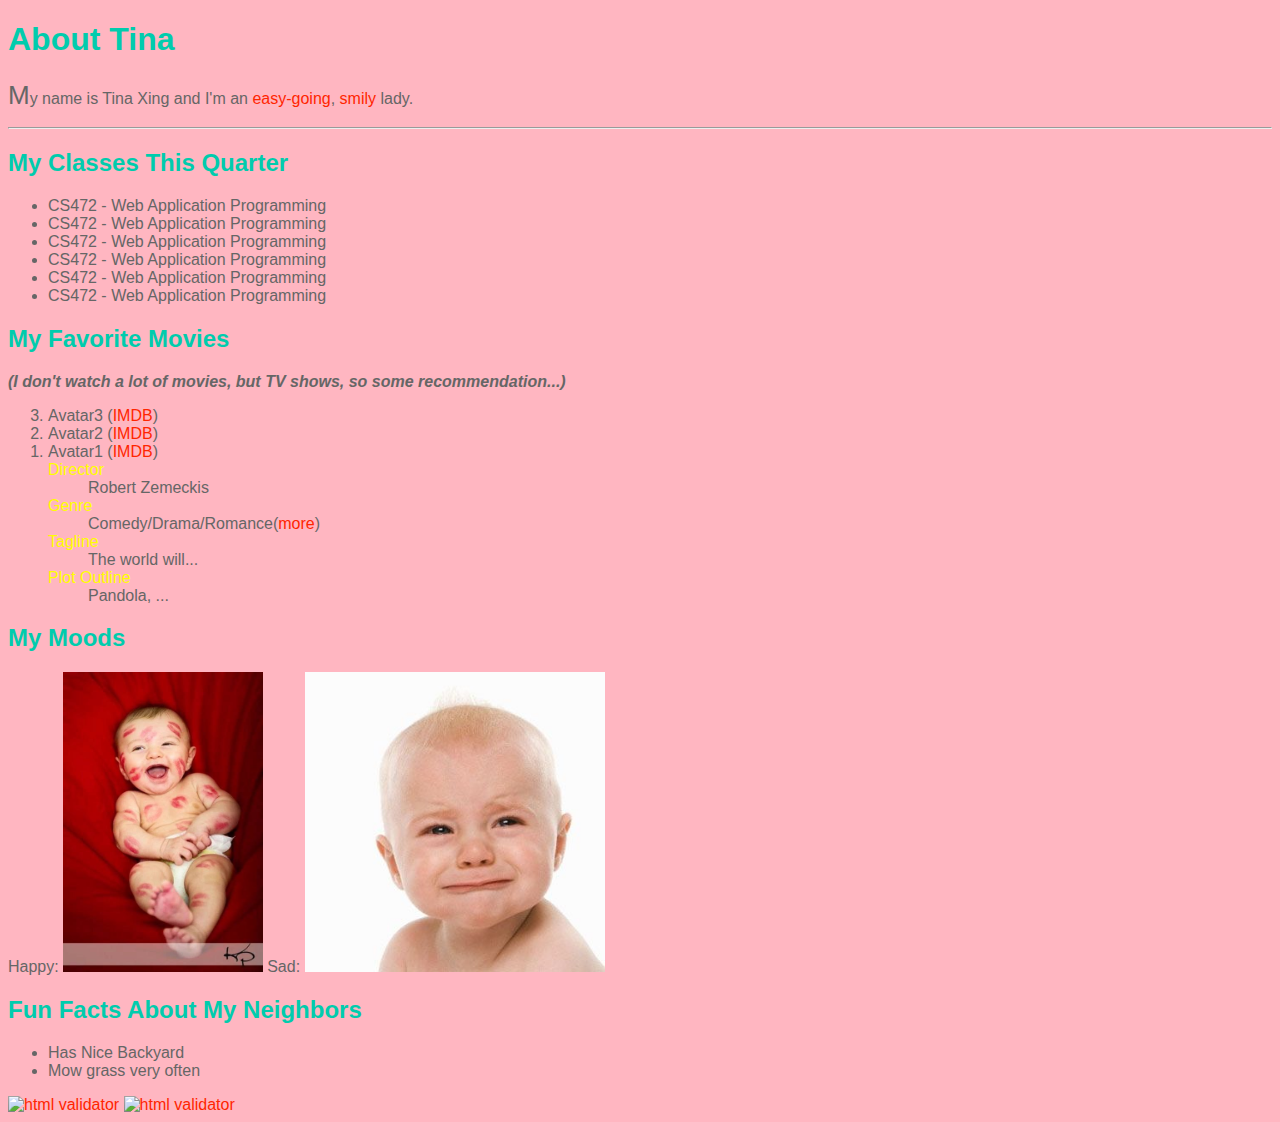
==== aboutme.html @ f574faa9 "Add files via upload" ====
<!DOCTYPE html>
<html lang="en">
    <head>
        <meta charset="utf-8"/>
        <meta name="description" content="This is Home page of Tina's WAP Labs'"/>
        <meta name="keywords" content="MUM, WAP, Tina"/>
        <title>
            About Me - Tina
        </title>
        <link href="styleme.css" type="text/css" rel="stylesheet" />
    </head> 

    <body>
        <header>
            <h1>About Tina</h1>
            <p>My name is Tina Xing and I'm an <span class="desc_adjective">easy-going</span>, <span class="desc_adjective">smily</span> lady.</p>
        </header>
        
        <hr>
       
        <section class="course">
            <h2>My Classes This Quarter</h2>
            <ul>
                <li>CS472 - Web Application Programming</li>
                <li>CS472 - Web Application Programming</li>
                <li>CS472 - Web Application Programming</li>
                <li>CS472 - Web Application Programming</li>
                <li>CS472 - Web Application Programming</li>
                <li>CS472 - Web Application Programming</li>
            </ul>
        </section>

        <section class="movie">
            <h2>My Favorite Movies</h2>
            <p class="desc">(I don't watch a lot of movies, but TV shows, so some recommendation...)</p>
            <ol reversed>                           
                <li>Avatar3 (<a id="testa" href="#">IMDB</a>)
                        <ul id="testdiv">
                            <li>test hover div.....</li>
                        </ul>
                
                </li>
                <li>Avatar2 (<a href="">IMDB</a>)</li>
                <li>Avatar1 (<a href="">IMDB</a>)
                    <dl>
                        <dt>Director</dt><dd>Robert Zemeckis</dd>
                        <dt>Genre</dt><dd>Comedy/Drama/Romance(<a href="#">more</a>)</dd>
                        <dt>Tagline</dt><dd>The world will...</dd>
                        <dt>Plot Outline</dt><dd>Pandola, ...</dd>
                    </dl>
                </li>                
            </ol>
        </section>

        <section class="mood">
            <h2>My Moods</h2>
            Happy:
            <img src="happy3.jpg" alt="Happy" />
            Sad:
            <img src="sad.jpg" alt="Sad"/>
        </section>

         <section>
            <h2>Fun Facts About My Neighbors</h2>
            <ul>
                <li>Has Nice Backyard</li>
                <li>Mow grass very often</li>
            </ul>
        </section>


        <footer>
            <a href="http://validator.w3.org/check/referer">
                <img src="http://mumstudents.org/cs472/2014-09/images/w3c-html.png" alt="html validator"/>
            </a>
           <a href="http://jigsaw.w3.org/css-validator/check/referer">
                <img src="http://mumstudents.org/cs472/2013-09/images/w3c-css.png" alt="html validator"/>
            </a>
        </footer>

    </body>
</html>
---- styleme.css ----
body{
    background-color: #ffb6c1;
    color: #666666;
    font-family: 'Franklin Gothic Medium', 'Arial Narrow', Arial, 'Times New Roman', Times, serif;
}

h1, h2{
    color: #00ccad;
}

header p:first-of-type::first-letter {
	font-size: 26px;
}

span.desc_adjective{
    color: #ff2500;
}

section.movie p.desc {
    font-style: italic;
    font-weight: bold;
}

dt {
    color: yellow;
}

a{
    color: #ff2500;
    text-decoration: none;
}

a:hover{
    color: 	#1E90FF;
    text-decoration: underline;
}

.mood > img {
    height: 300px;
}

#testdiv {
    display: none;
}

a#testa:hover + #testdiv{
    display: block;
}
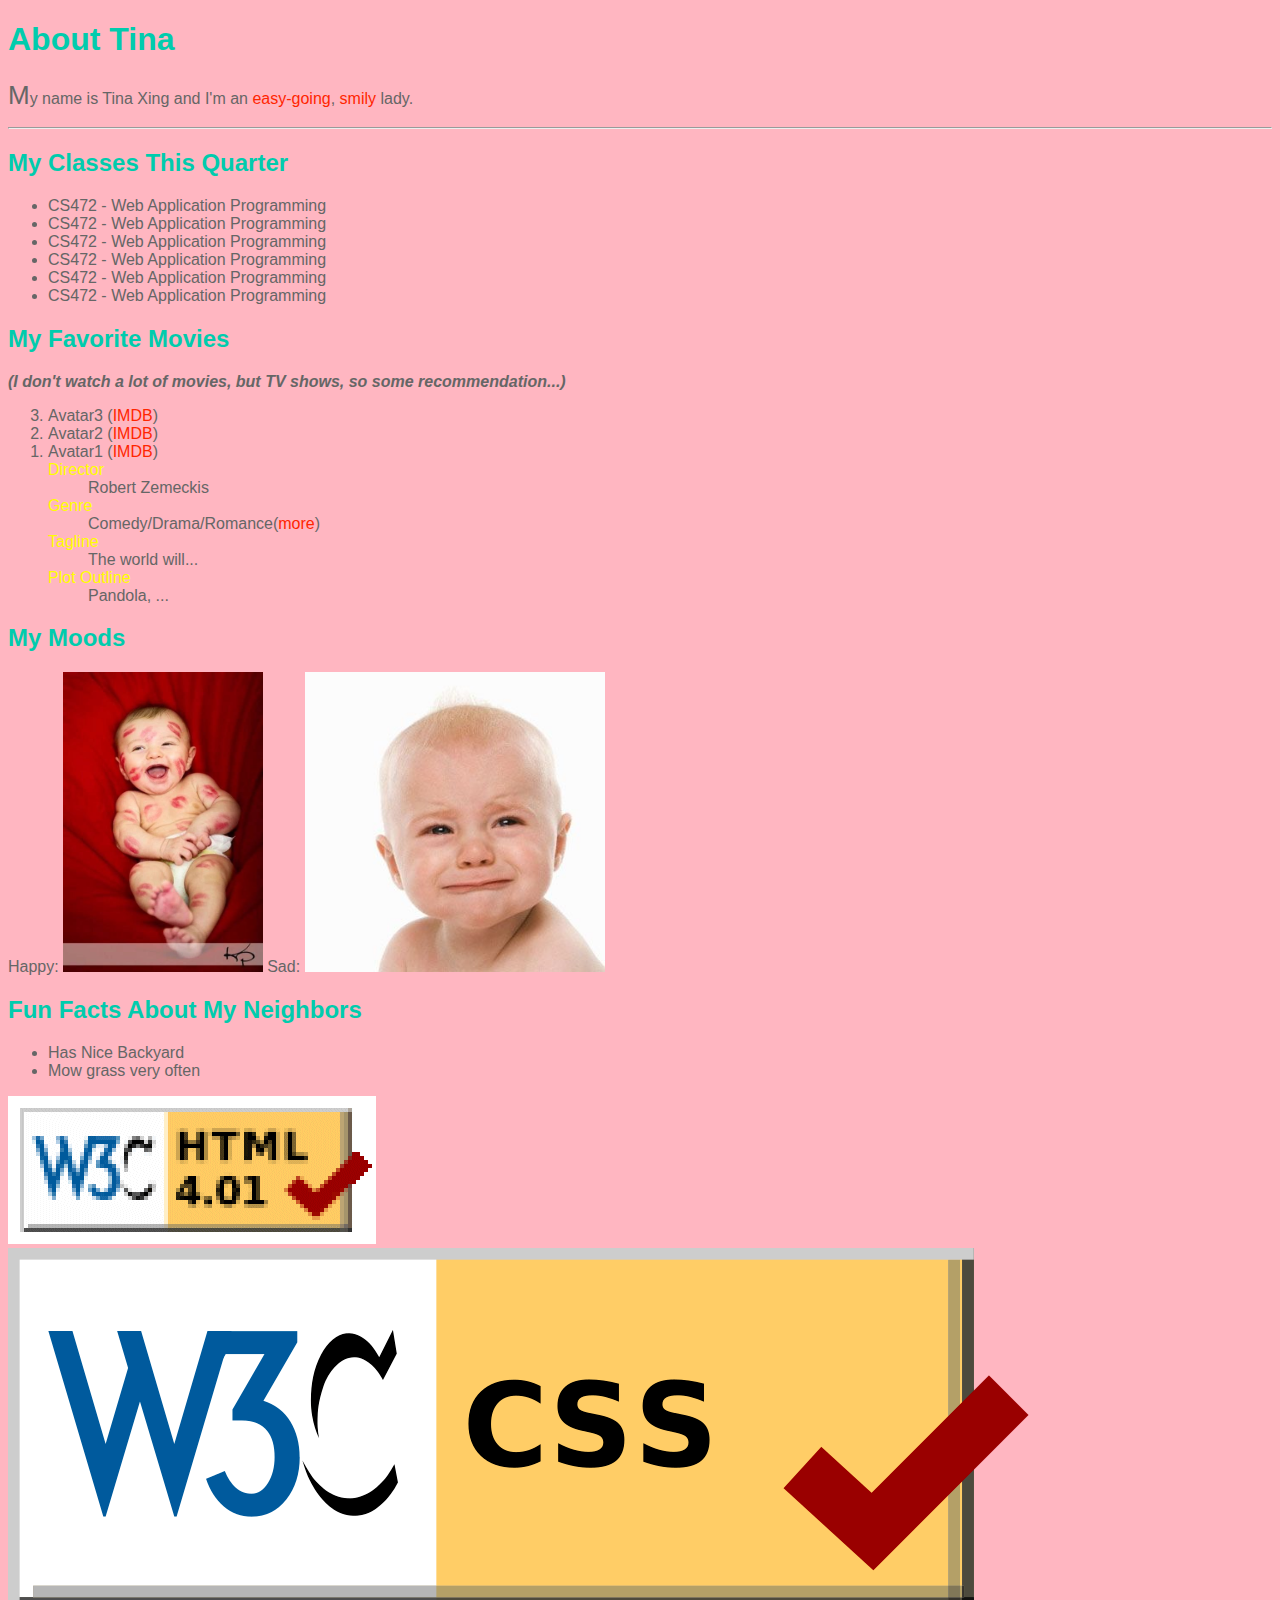
==== commit 35a59e95: "Update aboutme.html" ====
--- a/aboutme.html
+++ b/aboutme.html
@@ -70,13 +70,13 @@
 
 
         <footer>
-            <a href="http://validator.w3.org/check/referer">
-                <img src="http://mumstudents.org/cs472/2014-09/images/w3c-html.png" alt="html validator"/>
+            <a href="https://validator.w3.org/nu/?doc=https%3A%2F%2Ftinaxing2012.github.io%2Fwap.github.io%2Faboutme.html">
+                <img src="HTML-checker.png" alt="html validator"/>
             </a>
-           <a href="http://jigsaw.w3.org/css-validator/check/referer">
-                <img src="http://mumstudents.org/cs472/2013-09/images/w3c-css.png" alt="html validator"/>
+           <a href="https://jigsaw.w3.org/css-validator/validator?uri=https%3A%2F%2Ftinaxing2012.github.io%2Fwap.github.io%2Faboutme.html&profile=css3svg&usermedium=all&warning=1&vextwarning=&lang=en">
+                <img src="css_checker.png" alt="html validator"/>
             </a>
         </footer>
 
     </body>
-</html>+</html>
